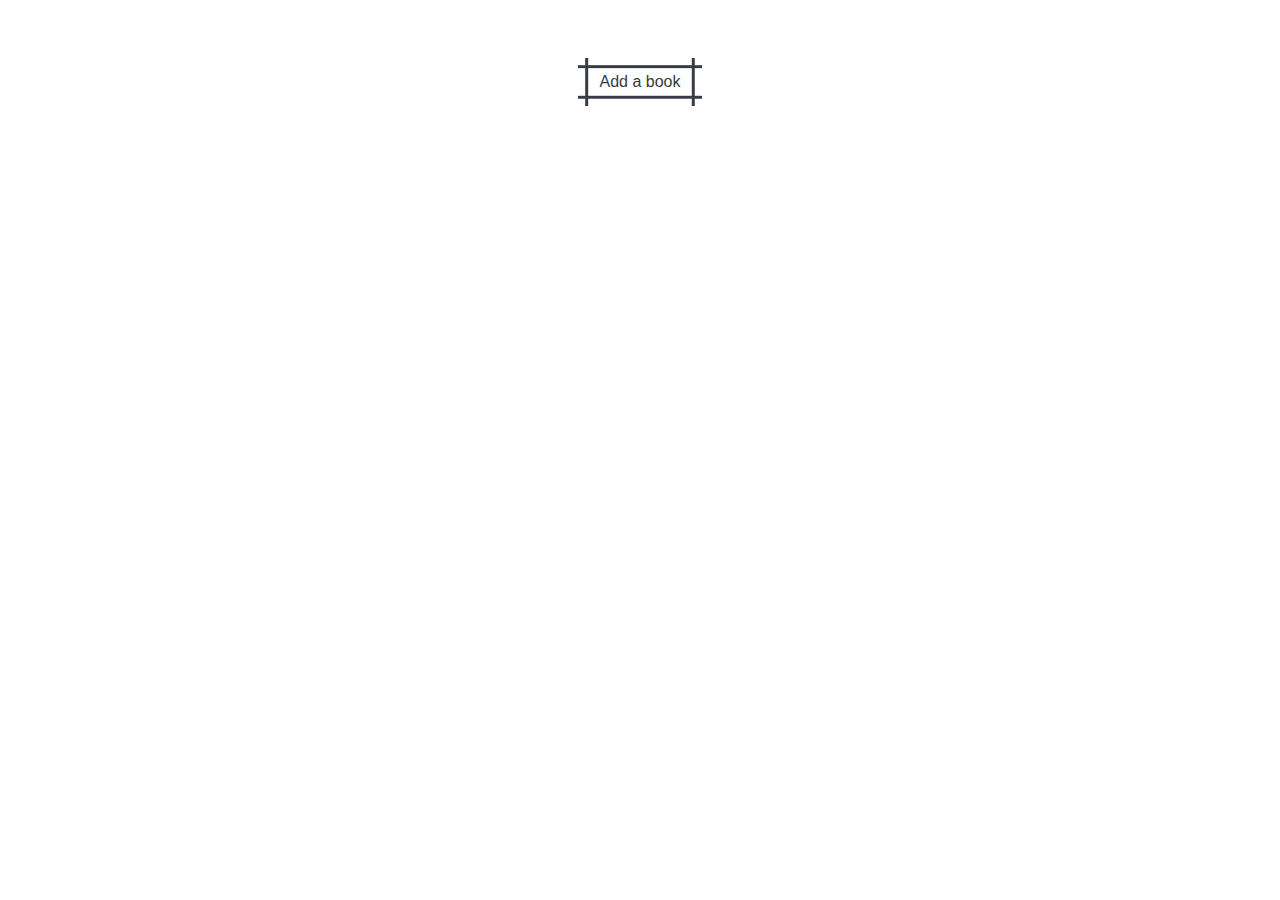
==== Library/index.html @ 8da0f2f8 "im just to tired to continue but the base is done" ====
<!DOCTYPE html>
<html lang="en">
<head>
    <meta charset="UTF-8">
    <meta name="viewport" content="width=device-width, initial-scale=1.0">
    <link rel="stylesheet" href="index.css">
    <title>Library</title>
</head>
<body>
    <div class="header">
        <button class="button-89" role="button">Add a book</button>
    </div>
    
</body>
</html>
---- Library/index.css ----
.header{
    padding-top: 50px;
    display: flex;
    justify-content: center;
}


/* szedtem a netről ezt a kirány gombot*/
.button-89 {
  --b: 3px;   /* border thickness */
  --s: .45em; /* size of the corner */
  --color: #373B44;
  
  padding: calc(.5em + var(--s)) calc(.9em + var(--s));
  color: var(--color);
  --_p: var(--s);
  background:
    conic-gradient(from 90deg at var(--b) var(--b),#0000 90deg,var(--color) 0)
    var(--_p) var(--_p)/calc(100% - var(--b) - 2*var(--_p)) calc(100% - var(--b) - 2*var(--_p));
  transition: .3s linear, color 0s, background-color 0s;
  outline: var(--b) solid #0000;
  outline-offset: .6em;
  font-size: 16px;

  border: 0;

  user-select: none;
  -webkit-user-select: none;
  touch-action: manipulation;
}

.button-89:hover,
.button-89:focus-visible{
  --_p: 0px;
  outline-color: var(--color);
  outline-offset: .05em;
}

.button-89:active {
  background: var(--color);
  color: #fff;
}
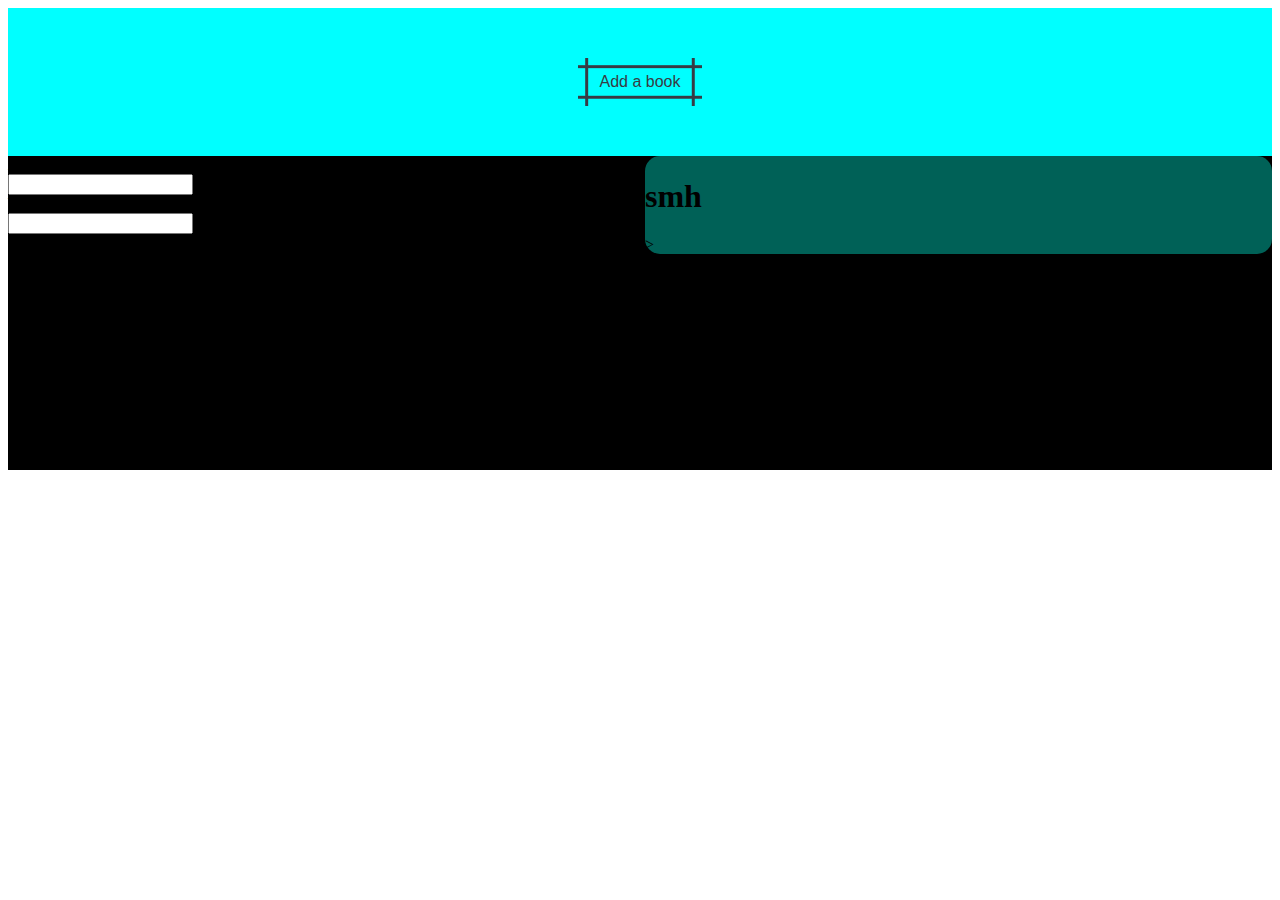
==== commit bd4f586c: "little progress" ====
--- a/Library/index.html
+++ b/Library/index.html
@@ -4,11 +4,25 @@
     <meta charset="UTF-8">
     <meta name="viewport" content="width=device-width, initial-scale=1.0">
     <link rel="stylesheet" href="index.css">
+    <script src="index.js"></script>
     <title>Library</title>
 </head>
 <body>
     <div class="header">
-        <button class="button-89" role="button">Add a book</button>
+        <button class="button-89" role="button" onclick="popUpForm()">Add a book</button>
+    </div>
+    <div class="container">
+        <div class="popupform">
+            <form class="bookRegister">
+                <label for="author">Author:</label><br>
+                <input type="text" id="author" name="author"><br>
+                <label for="writer">Writer:</label><br>
+                <input type="text" id="writer" name="writer">
+            </form>
+        </div>
+        <div class="card">
+            <h1>smh</h1>>
+        </div>
     </div>
     
 </body>
--- a/Library/index.css
+++ b/Library/index.css
@@ -2,8 +2,23 @@
     padding-top: 50px;
     display: flex;
     justify-content: center;
+    background-color: aqua;
+    padding-bottom: 50px;
 }
 
+.container{
+  background-color: black;
+  display:grid;
+  gap: 10px;
+  grid-template-columns: 1fr 1fr;
+  grid-template-rows: 1fr 1fr 1fr;
+  height: 90%;
+}
+
+.card{
+  background-color: #006157;
+  border-radius: 15px;
+}
 
 /* szedtem a netről ezt a kirány gombot*/
 .button-89 {
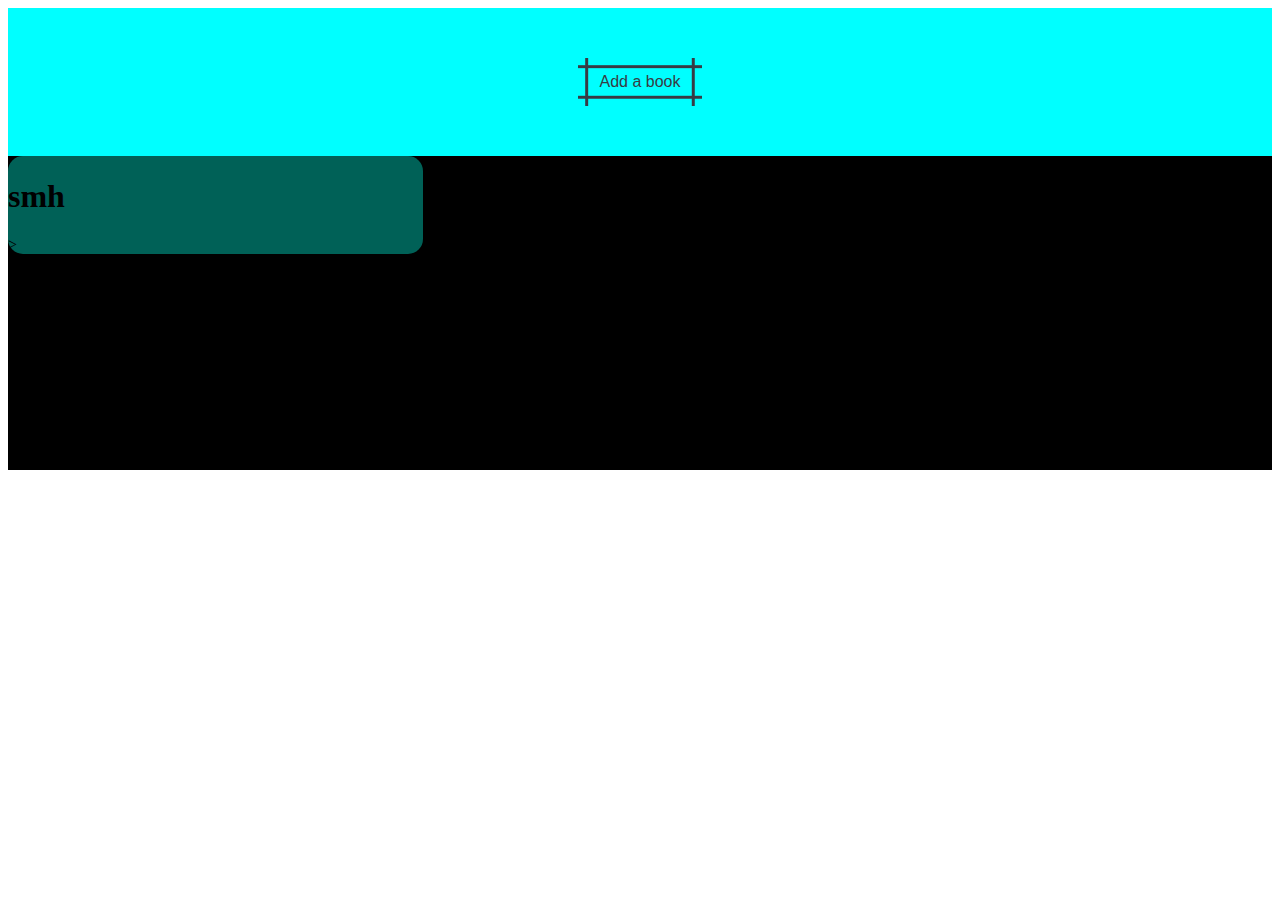
==== commit 9f5f3e31: "Okey the add book button works" ====
--- a/Library/index.html
+++ b/Library/index.html
@@ -9,17 +9,9 @@
 </head>
 <body>
     <div class="header">
-        <button class="button-89" role="button" onclick="popUpForm()">Add a book</button>
+        <button class="button-89" role="button" id="openModalBtn">Add a book</button>
     </div>
     <div class="container">
-        <div class="popupform">
-            <form class="bookRegister">
-                <label for="author">Author:</label><br>
-                <input type="text" id="author" name="author"><br>
-                <label for="writer">Writer:</label><br>
-                <input type="text" id="writer" name="writer">
-            </form>
-        </div>
         <div class="card">
             <h1>smh</h1>>
         </div>
--- a/Library/index.css
+++ b/Library/index.css
@@ -10,7 +10,7 @@
   background-color: black;
   display:grid;
   gap: 10px;
-  grid-template-columns: 1fr 1fr;
+  grid-template-columns: 1fr 1fr 1fr;
   grid-template-rows: 1fr 1fr 1fr;
   height: 90%;
 }
@@ -54,4 +54,43 @@
 .button-89:active {
   background: var(--color);
   color: #fff;
-}+}
+
+.modal {
+  display: block; 
+  position: fixed;
+  top: 0;
+  left: 0;
+  width: 100%;
+  height: 100%;
+  background-color: rgba(0, 0, 0, 0.5);
+}
+
+/* Modális tartalom */
+.modal-content {
+  background-color: white;
+  width: 300px;
+  padding: 20px;
+  border-radius: 10px;
+  position: absolute;
+  top: 50%;
+  left: 50%;
+  transform: translate(-50%, -50%);
+  box-shadow: 0px 0px 10px gray;
+}
+
+/* Bezáró gomb */
+.close-btn {
+  background-color: red;
+  color: white;
+  padding: 5px 10px;
+  border: none;
+  cursor: pointer;
+  float: right;
+  border-radius: 5px;
+}
+
+.close-btn:hover {
+  background-color: darkred;
+}
+
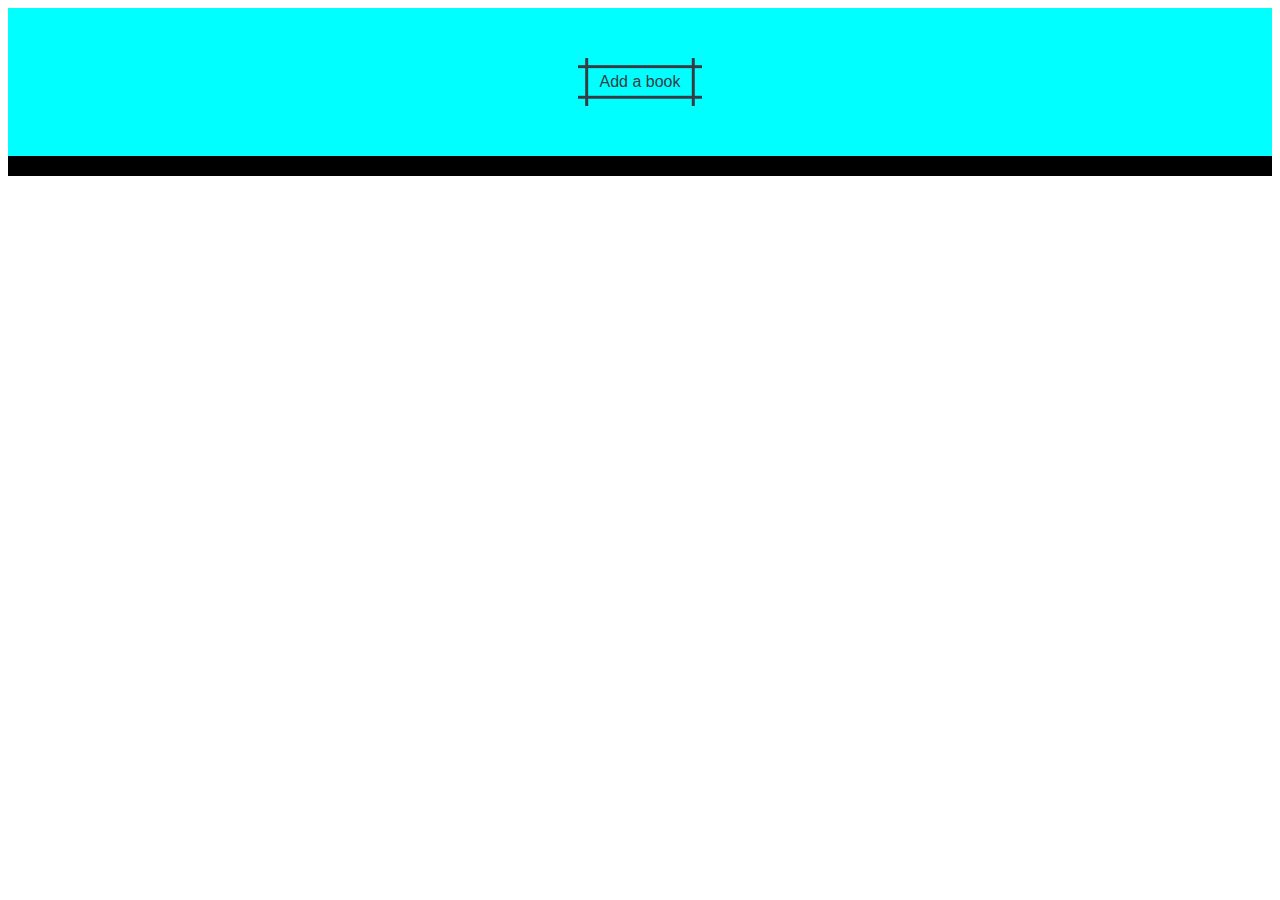
==== commit 33a92f25: "It works just fine, but not pretty" ====
--- a/Library/index.html
+++ b/Library/index.html
@@ -11,10 +11,7 @@
     <div class="header">
         <button class="button-89" role="button" id="openModalBtn">Add a book</button>
     </div>
-    <div class="container">
-        <div class="card">
-            <h1>smh</h1>>
-        </div>
+    <div class="container" id="card-container">
     </div>
     
 </body>
--- a/Library/index.css
+++ b/Library/index.css
@@ -68,6 +68,7 @@
 
 /* Modális tartalom */
 .modal-content {
+  text-align: center;
   background-color: white;
   width: 300px;
   padding: 20px;
@@ -94,3 +95,97 @@
   background-color: darkred;
 }
 
+/* Chrome, Safari, Edge, Opera */
+input::-webkit-outer-spin-button,
+input::-webkit-inner-spin-button {
+  -webkit-appearance: none;
+  margin: 0;
+}
+
+.toggle {
+  position: relative;
+  display: inline-block;
+  width: 60px;
+  height: 34px;
+}
+
+.toggle input {
+  display: none;
+}
+
+.slider {
+  position: absolute;
+  cursor: pointer;
+  top: 0;
+  left: 0;
+  right: 0;
+  bottom: 0;
+  background-color: #333;
+  transition: 0.4s;
+  border-radius: 34px;
+}
+
+.slider:before {
+  position: absolute;
+  content: "";
+  height: 26px;
+  width: 26px;
+  left: 4px;
+  bottom: 4px;
+  background-color: #FFF;
+  transition: 0.4s;
+  border-radius: 50%;
+}
+
+input:checked + .slider {
+  background-color: #060;
+}
+
+input:checked + .slider:before {
+  transform: translateX(26px);
+}
+
+/* elcsóringáltam még1 gombot*/
+.button-62 {
+  background: linear-gradient(to bottom right, #127d8b, #FF9A5A);
+  border: 0;
+  border-radius: 12px;
+  color: #FFFFFF;
+  cursor: pointer;
+  display: inline-block;
+  font-family: -apple-system,system-ui,"Segoe UI",Roboto,Helvetica,Arial,sans-serif;
+  font-size: 16px;
+  font-weight: 500;
+  line-height: 2.5;
+  outline: transparent;
+  padding: 0 1rem;
+  text-align: center;
+  text-decoration: none;
+  transition: box-shadow .2s ease-in-out;
+  user-select: none;
+  -webkit-user-select: none;
+  touch-action: manipulation;
+  white-space: nowrap;
+}
+
+.button-62:not([disabled]):focus {
+  box-shadow: 0 0 .25rem rgba(0, 0, 0, 0.5), -.125rem -.125rem 1rem rgba(239, 71, 102, 0.938), .125rem .125rem 1rem rgba(255, 154, 90, 0.5);
+}
+
+.button-62:not([disabled]):hover {
+  box-shadow: 0 0 .25rem rgba(0, 0, 0, 0.5), -.125rem -.125rem 1rem rgba(21, 48, 199, 0.5), .125rem .125rem 1rem rgba(255, 154, 90, 0.5);
+}
+
+.close-info {
+  background-color: red;
+  color: white;
+  border: none;
+  padding: 5px 10px;
+  border-radius: 5px;
+  cursor: pointer;
+  margin-top: 10px;
+}
+
+.close-info:hover {
+  background-color: darkred;
+}